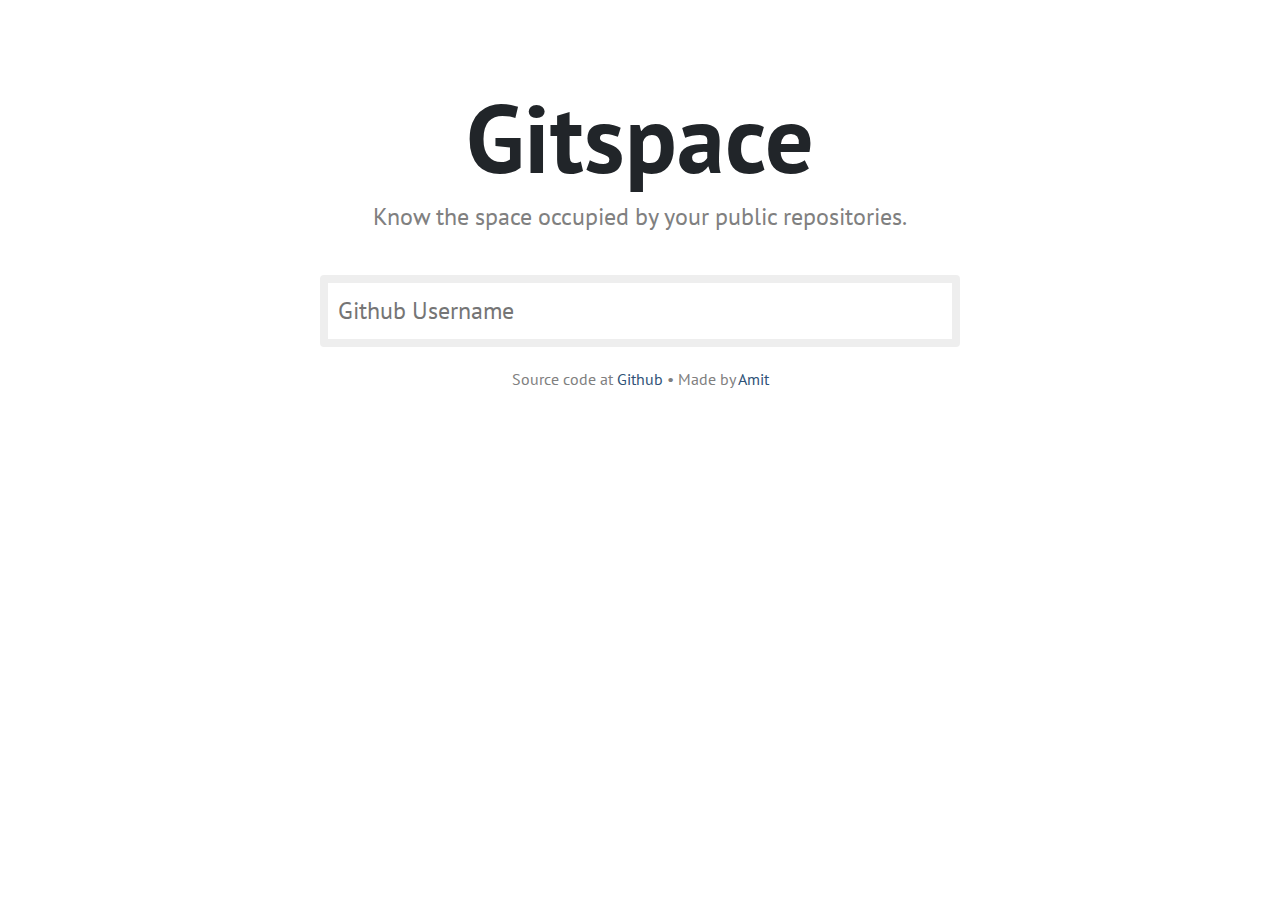
==== index.html @ ad471493 "Updates" ====
<!doctype html><html lang="en"><head><meta charset="utf-8"/><link rel="icon" href="/favicon.ico"/><link href="https://fonts.googleapis.com/css2?family=Slabo+27px&display=swap" rel="stylesheet"><link href="https://fonts.googleapis.com/css2?family=PT+Sans:wght@400;700&display=swap" rel="stylesheet"><meta name="viewport" content="width=device-width,initial-scale=1"/><meta name="theme-color" content="#000000"/><meta name="description" content="Web site created using create-react-app"/><link rel="apple-touch-icon" href="/logo192.png"/><script async src="https://www.googletagmanager.com/gtag/js?id=UA-33694283-8"></script><script>function gtag(){dataLayer.push(arguments)}window.dataLayer=window.dataLayer||[],gtag("js",new Date),gtag("config","UA-33694283-8")</script><script>!function(e,t,a,n,g){e[n]=e[n]||[],e[n].push({"gtm.start":(new Date).getTime(),event:"gtm.js"});var m=t.getElementsByTagName(a)[0],r=t.createElement(a);r.async=!0,r.src="https://www.googletagmanager.com/gtm.js?id=GTM-5MNRBTR",m.parentNode.insertBefore(r,m)}(window,document,"script","dataLayer")</script><link rel="manifest" href="/manifest.json"/><title>GitSpace</title><link href="/static/css/2.de424728.chunk.css" rel="stylesheet"><link href="/static/css/main.7424c1c7.chunk.css" rel="stylesheet"></head><body><noscript><iframe src="https://www.googletagmanager.com/ns.html?id=GTM-5MNRBTR" height="0" width="0" style="display:none;visibility:hidden"></iframe></noscript><noscript>You need to enable JavaScript to run this app.</noscript><div id="root"></div><script>!function(e){function t(t){for(var n,i,l=t[0],a=t[1],p=t[2],c=0,s=[];c<l.length;c++)i=l[c],Object.prototype.hasOwnProperty.call(o,i)&&o[i]&&s.push(o[i][0]),o[i]=0;for(n in a)Object.prototype.hasOwnProperty.call(a,n)&&(e[n]=a[n]);for(f&&f(t);s.length;)s.shift()();return u.push.apply(u,p||[]),r()}function r(){for(var e,t=0;t<u.length;t++){for(var r=u[t],n=!0,l=1;l<r.length;l++){var a=r[l];0!==o[a]&&(n=!1)}n&&(u.splice(t--,1),e=i(i.s=r[0]))}return e}var n={},o={1:0},u=[];function i(t){if(n[t])return n[t].exports;var r=n[t]={i:t,l:!1,exports:{}};return e[t].call(r.exports,r,r.exports,i),r.l=!0,r.exports}i.m=e,i.c=n,i.d=function(e,t,r){i.o(e,t)||Object.defineProperty(e,t,{enumerable:!0,get:r})},i.r=function(e){"undefined"!=typeof Symbol&&Symbol.toStringTag&&Object.defineProperty(e,Symbol.toStringTag,{value:"Module"}),Object.defineProperty(e,"__esModule",{value:!0})},i.t=function(e,t){if(1&t&&(e=i(e)),8&t)return e;if(4&t&&"object"==typeof e&&e&&e.__esModule)return e;var r=Object.create(null);if(i.r(r),Object.defineProperty(r,"default",{enumerable:!0,value:e}),2&t&&"string"!=typeof e)for(var n in e)i.d(r,n,function(t){return e[t]}.bind(null,n));return r},i.n=function(e){var t=e&&e.__esModule?function(){return e.default}:function(){return e};return i.d(t,"a",t),t},i.o=function(e,t){return Object.prototype.hasOwnProperty.call(e,t)},i.p="/";var l=this.webpackJsonpgitspace=this.webpackJsonpgitspace||[],a=l.push.bind(l);l.push=t,l=l.slice();for(var p=0;p<l.length;p++)t(l[p]);var f=a;r()}([])</script><script src="/static/js/2.a8c0c97a.chunk.js"></script><script src="/static/js/main.1508f324.chunk.js"></script></body></html>
---- static/css/main.7424c1c7.chunk.css ----
body{margin:0;font-family:-apple-system,BlinkMacSystemFont,"Segoe UI","Roboto","Oxygen","Ubuntu","Cantarell","Fira Sans","Droid Sans","Helvetica Neue",sans-serif;-webkit-font-smoothing:antialiased;-moz-osx-font-smoothing:grayscale}code{font-family:source-code-pro,Menlo,Monaco,Consolas,"Courier New",monospace}.App{text-align:center;font-family:"PT Sans",sans-serif;margin-top:5em}.spinner-border{margin-top:2em;color:#117a8b}.username-input{width:50%;border:8px solid #eee;border-radius:4px;font-family:"PT Sans",sans-serif;font-size:1.5em;font-weight:300;margin-top:35px;display:table-cell;padding:10px;transition:border-color .3s ease}.wrap-chart{overflow-x:scroll;display:block;white-space:nowrap}.message{width:50%;margin:auto;font-size:1.25em}.site-title{font-weight:700;font-size:6em}.desc{font-size:1.5rem;color:grey}.bar{fill:#474c69}.bar:hover{fill:#7a80a2}svg{margin:auto;overflow:auto;display:block}.tick{font-family:"PT Sans",sans-serif;font-size:1em;font-weight:700}.App-header{background-color:#282c34;display:flex;flex-direction:column;align-items:center;justify-content:center;font-size:calc(10px + 2vmin);color:#fff;border:1px solid #00f}footer{position:relative;margin-top:20px;left:0;bottom:0;width:100%;color:grey;text-align:center}.footer-text{color:#2f5277}.App-link{color:#61dafb}@-webkit-keyframes App-logo-spin{0%{transform:rotate(0deg)}to{transform:rotate(1turn)}}@keyframes App-logo-spin{0%{transform:rotate(0deg)}to{transform:rotate(1turn)}}@media (max-width:600px){.username-input{font-size:1em;width:65%}.desc{font-size:1.2em}.site-title{font-size:4em}.message{font-size:.5em;width:65%}}
/*# sourceMappingURL=main.7424c1c7.chunk.css.map */
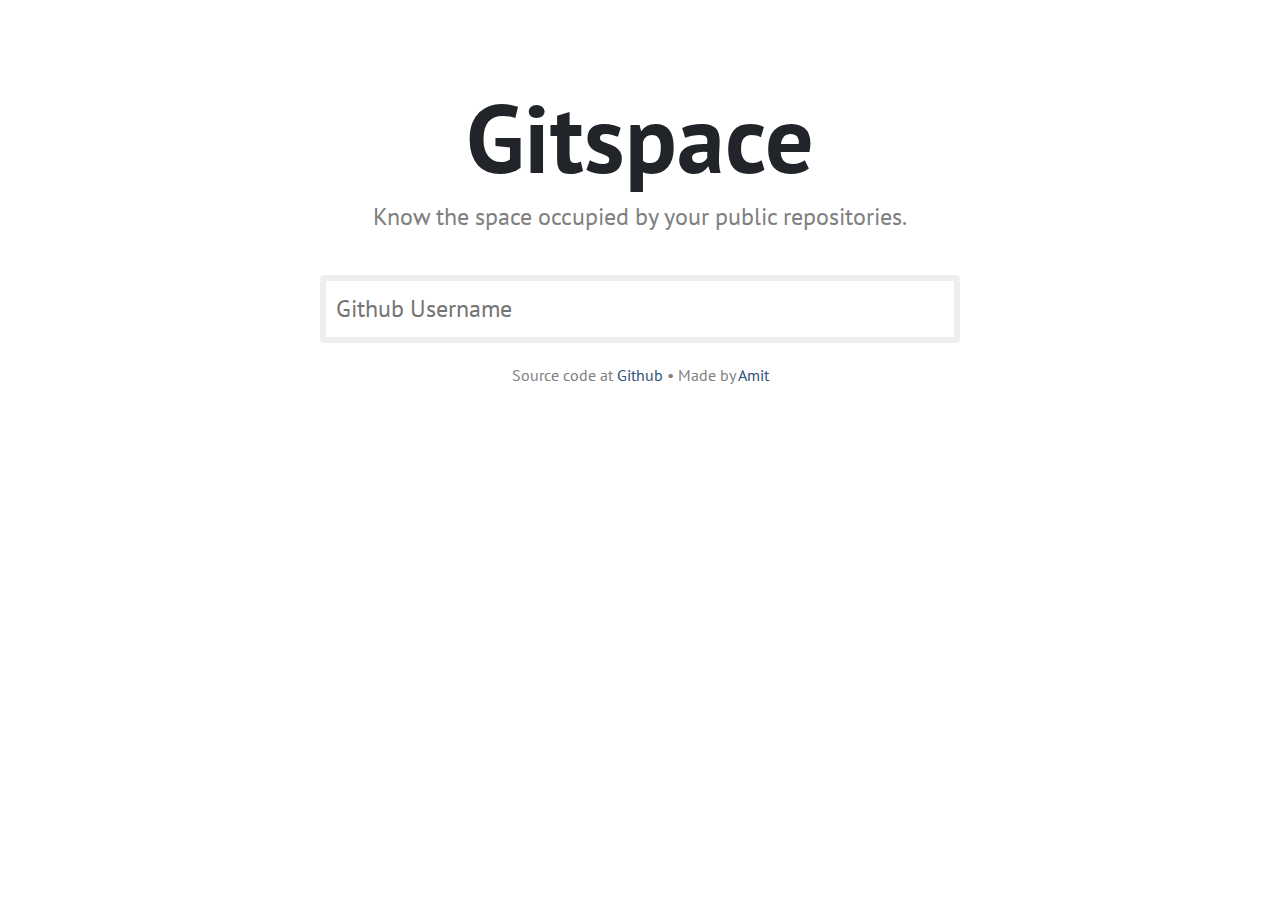
==== commit 5e9c1088: "Updates" ====
--- a/index.html
+++ b/index.html
@@ -1 +1 @@
-<!doctype html><html lang="en"><head><meta charset="utf-8"/><link rel="icon" href="/favicon.ico"/><link href="https://fonts.googleapis.com/css2?family=Slabo+27px&display=swap" rel="stylesheet"><link href="https://fonts.googleapis.com/css2?family=PT+Sans:wght@400;700&display=swap" rel="stylesheet"><meta name="viewport" content="width=device-width,initial-scale=1"/><meta name="theme-color" content="#000000"/><meta name="description" content="Web site created using create-react-app"/><link rel="apple-touch-icon" href="/logo192.png"/><script async src="https://www.googletagmanager.com/gtag/js?id=UA-33694283-8"></script><script>function gtag(){dataLayer.push(arguments)}window.dataLayer=window.dataLayer||[],gtag("js",new Date),gtag("config","UA-33694283-8")</script><script>!function(e,t,a,n,g){e[n]=e[n]||[],e[n].push({"gtm.start":(new Date).getTime(),event:"gtm.js"});var m=t.getElementsByTagName(a)[0],r=t.createElement(a);r.async=!0,r.src="https://www.googletagmanager.com/gtm.js?id=GTM-5MNRBTR",m.parentNode.insertBefore(r,m)}(window,document,"script","dataLayer")</script><link rel="manifest" href="/manifest.json"/><title>GitSpace</title><link href="/static/css/2.de424728.chunk.css" rel="stylesheet"><link href="/static/css/main.7424c1c7.chunk.css" rel="stylesheet"></head><body><noscript><iframe src="https://www.googletagmanager.com/ns.html?id=GTM-5MNRBTR" height="0" width="0" style="display:none;visibility:hidden"></iframe></noscript><noscript>You need to enable JavaScript to run this app.</noscript><div id="root"></div><script>!function(e){function t(t){for(var n,i,l=t[0],a=t[1],p=t[2],c=0,s=[];c<l.length;c++)i=l[c],Object.prototype.hasOwnProperty.call(o,i)&&o[i]&&s.push(o[i][0]),o[i]=0;for(n in a)Object.prototype.hasOwnProperty.call(a,n)&&(e[n]=a[n]);for(f&&f(t);s.length;)s.shift()();return u.push.apply(u,p||[]),r()}function r(){for(var e,t=0;t<u.length;t++){for(var r=u[t],n=!0,l=1;l<r.length;l++){var a=r[l];0!==o[a]&&(n=!1)}n&&(u.splice(t--,1),e=i(i.s=r[0]))}return e}var n={},o={1:0},u=[];function i(t){if(n[t])return n[t].exports;var r=n[t]={i:t,l:!1,exports:{}};return e[t].call(r.exports,r,r.exports,i),r.l=!0,r.exports}i.m=e,i.c=n,i.d=function(e,t,r){i.o(e,t)||Object.defineProperty(e,t,{enumerable:!0,get:r})},i.r=function(e){"undefined"!=typeof Symbol&&Symbol.toStringTag&&Object.defineProperty(e,Symbol.toStringTag,{value:"Module"}),Object.defineProperty(e,"__esModule",{value:!0})},i.t=function(e,t){if(1&t&&(e=i(e)),8&t)return e;if(4&t&&"object"==typeof e&&e&&e.__esModule)return e;var r=Object.create(null);if(i.r(r),Object.defineProperty(r,"default",{enumerable:!0,value:e}),2&t&&"string"!=typeof e)for(var n in e)i.d(r,n,function(t){return e[t]}.bind(null,n));return r},i.n=function(e){var t=e&&e.__esModule?function(){return e.default}:function(){return e};return i.d(t,"a",t),t},i.o=function(e,t){return Object.prototype.hasOwnProperty.call(e,t)},i.p="/";var l=this.webpackJsonpgitspace=this.webpackJsonpgitspace||[],a=l.push.bind(l);l.push=t,l=l.slice();for(var p=0;p<l.length;p++)t(l[p]);var f=a;r()}([])</script><script src="/static/js/2.a8c0c97a.chunk.js"></script><script src="/static/js/main.1508f324.chunk.js"></script></body></html>+<!doctype html><html lang="en"><head><meta charset="utf-8"/><link rel="icon" href="/favicon.ico"/><link href="https://fonts.googleapis.com/css2?family=Slabo+27px&display=swap" rel="stylesheet"><link href="https://fonts.googleapis.com/css2?family=PT+Sans:wght@400;700&display=swap" rel="stylesheet"><meta name="viewport" content="width=device-width,initial-scale=1"/><meta name="theme-color" content="#000000"/><meta name="description" content="Know the space occupied by your public repositories."/><script async src="https://www.googletagmanager.com/gtag/js?id=UA-33694283-8"></script><script>function gtag(){dataLayer.push(arguments)}window.dataLayer=window.dataLayer||[],gtag("js",new Date),gtag("config","UA-33694283-8")</script><script>!function(e,t,a,n,g){e[n]=e[n]||[],e[n].push({"gtm.start":(new Date).getTime(),event:"gtm.js"});var m=t.getElementsByTagName(a)[0],r=t.createElement(a);r.async=!0,r.src="https://www.googletagmanager.com/gtm.js?id=GTM-5MNRBTR",m.parentNode.insertBefore(r,m)}(window,document,"script","dataLayer")</script><link rel="manifest" href="/manifest.json"/><title>GitSpace</title><link href="/static/css/2.de424728.chunk.css" rel="stylesheet"><link href="/static/css/main.a243b513.chunk.css" rel="stylesheet"></head><body><noscript><iframe src="https://www.googletagmanager.com/ns.html?id=GTM-5MNRBTR" height="0" width="0" style="display:none;visibility:hidden"></iframe></noscript><noscript>You need to enable JavaScript to run this app.</noscript><div id="root"></div><script>!function(e){function t(t){for(var n,i,l=t[0],a=t[1],p=t[2],c=0,s=[];c<l.length;c++)i=l[c],Object.prototype.hasOwnProperty.call(o,i)&&o[i]&&s.push(o[i][0]),o[i]=0;for(n in a)Object.prototype.hasOwnProperty.call(a,n)&&(e[n]=a[n]);for(f&&f(t);s.length;)s.shift()();return u.push.apply(u,p||[]),r()}function r(){for(var e,t=0;t<u.length;t++){for(var r=u[t],n=!0,l=1;l<r.length;l++){var a=r[l];0!==o[a]&&(n=!1)}n&&(u.splice(t--,1),e=i(i.s=r[0]))}return e}var n={},o={1:0},u=[];function i(t){if(n[t])return n[t].exports;var r=n[t]={i:t,l:!1,exports:{}};return e[t].call(r.exports,r,r.exports,i),r.l=!0,r.exports}i.m=e,i.c=n,i.d=function(e,t,r){i.o(e,t)||Object.defineProperty(e,t,{enumerable:!0,get:r})},i.r=function(e){"undefined"!=typeof Symbol&&Symbol.toStringTag&&Object.defineProperty(e,Symbol.toStringTag,{value:"Module"}),Object.defineProperty(e,"__esModule",{value:!0})},i.t=function(e,t){if(1&t&&(e=i(e)),8&t)return e;if(4&t&&"object"==typeof e&&e&&e.__esModule)return e;var r=Object.create(null);if(i.r(r),Object.defineProperty(r,"default",{enumerable:!0,value:e}),2&t&&"string"!=typeof e)for(var n in e)i.d(r,n,function(t){return e[t]}.bind(null,n));return r},i.n=function(e){var t=e&&e.__esModule?function(){return e.default}:function(){return e};return i.d(t,"a",t),t},i.o=function(e,t){return Object.prototype.hasOwnProperty.call(e,t)},i.p="/";var l=this.webpackJsonpgitspace=this.webpackJsonpgitspace||[],a=l.push.bind(l);l.push=t,l=l.slice();for(var p=0;p<l.length;p++)t(l[p]);var f=a;r()}([])</script><script src="/static/js/2.3fdcaa6d.chunk.js"></script><script src="/static/js/main.cb4786d6.chunk.js"></script></body></html>--- a/static/css/main.a243b513.chunk.css
+++ b/static/css/main.a243b513.chunk.css
@@ -0,0 +1,2 @@
+body{margin:0;font-family:-apple-system,BlinkMacSystemFont,"Segoe UI","Roboto","Oxygen","Ubuntu","Cantarell","Fira Sans","Droid Sans","Helvetica Neue",sans-serif;-webkit-font-smoothing:antialiased;-moz-osx-font-smoothing:grayscale}code{font-family:source-code-pro,Menlo,Monaco,Consolas,"Courier New",monospace}.App{text-align:center;font-family:"PT Sans",sans-serif;margin-top:5em}.spinner-border{margin-top:2em;color:#117a8b}.username-input{width:50%;border:6px solid #eee;border-radius:4px;font-family:"PT Sans",sans-serif;font-size:1.5em;font-weight:300;margin-top:35px;display:table-cell;padding:10px;transition:border-color .3s ease}.message{width:50%;margin:auto;font-size:1.25em}.site-title{font-weight:700;font-size:6em}.desc{font-size:1.5rem;color:grey}.bar{fill:#474c69}.bar:hover{fill:#7a80a2}svg{margin:auto;overflow:auto;display:block}.tick{font-family:"PT Sans",sans-serif;font-size:1em;font-weight:700}.App-header{background-color:#282c34;display:flex;flex-direction:column;align-items:center;justify-content:center;font-size:calc(10px + 2vmin);color:#fff;border:1px solid #00f}footer{position:relative;margin-top:20px;left:0;bottom:0;width:100%;color:grey;text-align:center}.footer-text{color:#2f5277}.App-link{color:#61dafb}@-webkit-keyframes App-logo-spin{0%{transform:rotate(0deg)}to{transform:rotate(1turn)}}@keyframes App-logo-spin{0%{transform:rotate(0deg)}to{transform:rotate(1turn)}}@media (max-width:600px){.username-input{font-size:1em;width:65%}.desc{font-size:1.2em}.site-title{font-size:4em}.message{font-size:.7em;width:65%}}
+/*# sourceMappingURL=main.a243b513.chunk.css.map */